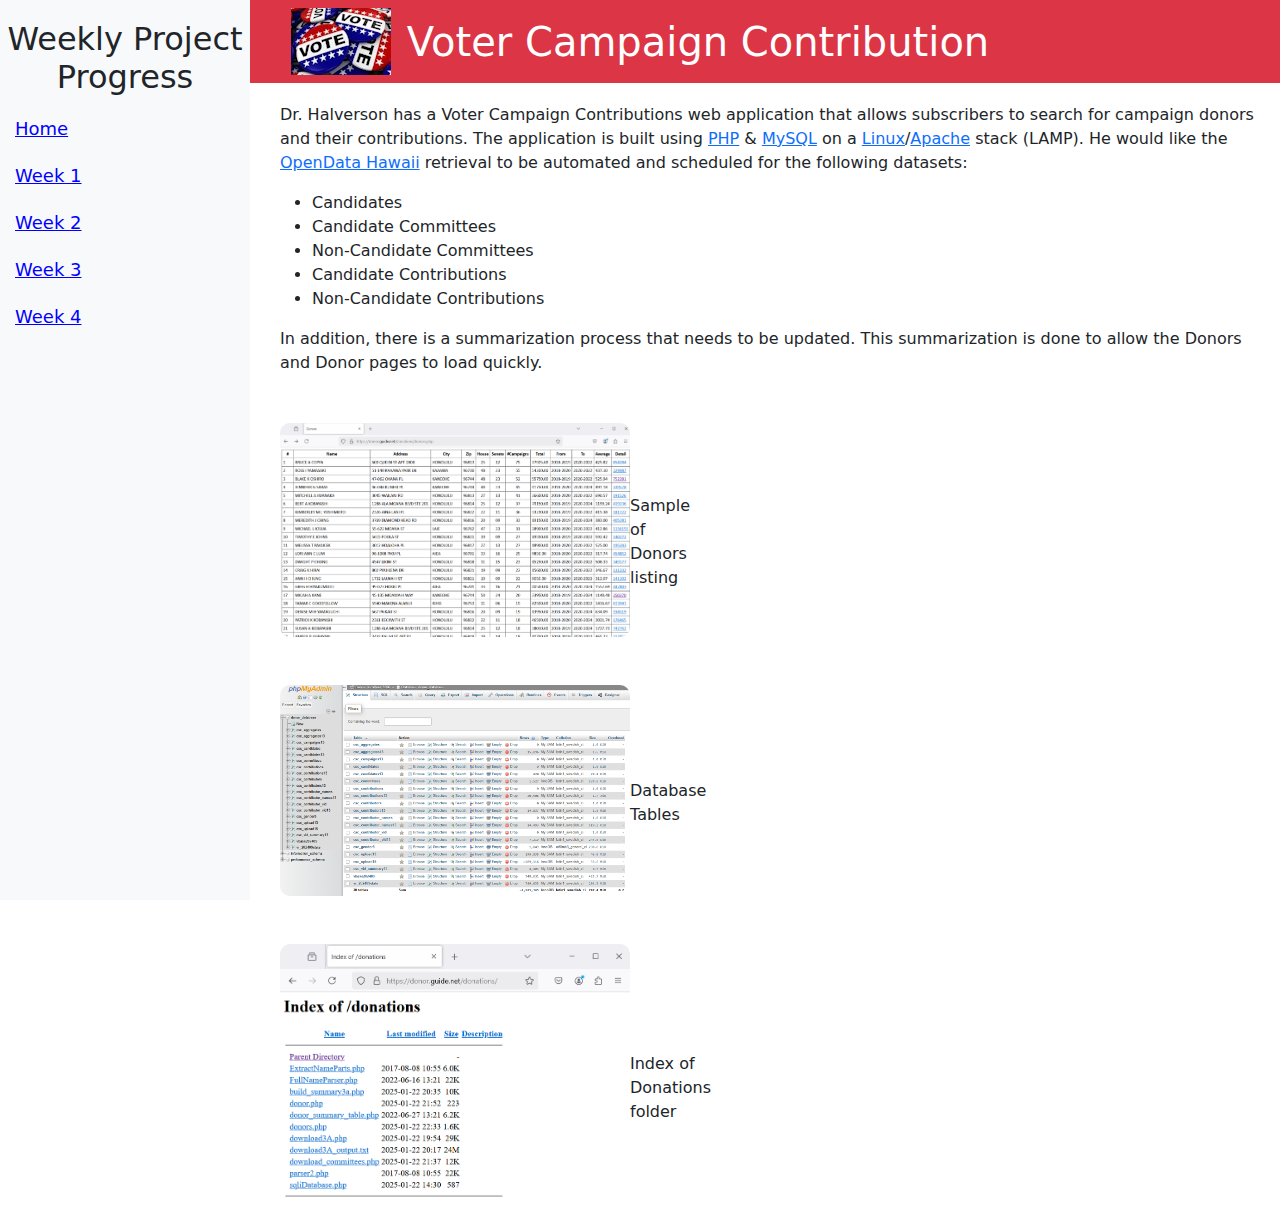
==== index.html @ 7c336065 "Updated content, need to continue to revise Look & Feel" ====
<!DOCTYPE html>
<html lang="en">
<head>
  <meta charset="UTF-8">
  <title>Voter Campaign Contribution</title>
  <meta name="viewport" content="width=device-width, initial-scale=1">
  <link href="https://cdn.jsdelivr.net/npm/bootstrap@5.2.3/dist/css/bootstrap.min.css" rel="stylesheet">
  <script src="https://cdn.jsdelivr.net/npm/bootstrap@5.2.3/dist/js/bootstrap.bundle.min.js"></script>
  <link rel="stylesheet" href="https://cdn.jsdelivr.net/npm/bootstrap-icons@1.10.3/font/bootstrap-icons.css">
  <link rel="stylesheet" href="style.css">
</head>
<body>

<nav id="topMenu" class="navbar navbar-light bg-danger">
  <div class="container-fluid d-flex justify-content-center align-items-center">
    <img src="vote1.jpg" alt="Vote" width="100" height="67" class="me-3">
    <h1 class="text-white m-0">Voter Campaign Contribution</h1>
  </div>
</nav>

<!-- Side Navigation Bar -->
<div class="sidenav">
  <h2 class="text-center">Weekly Project Progress</h2>
  <a href="index.html">Home</a>
  <a href="week_1.html">Week 1</a>
  <a href="week_2.html">Week 2</a>
  <a href="week_3.html">Week 3</a>
  <a href="week_4.html">Week 4</a>
  <!-- a href="week_5.html">Week 5</a -->
  <!-- Additional weeks can be added here -->
</div>

<!-- Main Content -->
<div class="main-content">
  <div class="project-description">
    <p>Dr. Halverson has a Voter Campaign Contributions web application that allows subscribers
      to search for campaign donors and their contributions. The application is built using
      <a href="https://www.php.net">PHP</a> & <a href="https://www.mysql.com/">MySQL</a> on a
      <a href="https://www.linux.org/">Linux</a>/<a href="https://www.apache.org/">Apache</a>
      stack (LAMP). He would like the <a href="https://opendata.hawaii.gov">OpenData Hawaii</a>
      retrieval to be automated and scheduled for the following datasets:</p>
    <ul>
      <li>Candidates</li>
      <li>Candidate Committees</li>
      <li>Non-Candidate Committees</li>
      <li>Candidate Contributions</li>
      <li>Non-Candidate Contributions</li>
    </ul>
    <p>In addition, there is a summarization process that needs to be updated. This summarization is done to allow the Donors and Donor pages to load quickly.</p>
  </div>
  <div class="image-container d-flex align-items-center mt-5">
    <img src="screenshot1.png" alt="Sample of Donors listing" class="img-fluid"><br />
    <caption>Sample of Donors listing</caption>
  </div>
  <div class="image-container d-flex align-items-center mt-5">
    <img src="screenshot2.png" alt="Database Tables" class="img-fluid"><br />
    <caption>Database Tables</caption>
  </div>
  <div class="image-container d-flex align-items-center mt-5">
    <img src="screenshot3.png" alt="Index of Donations folder" class="img-fluid"><br />
    <caption>Index of Donations folder</caption>
  </div>
</div>

</body>
</html>
---- style.css ----
.container {
    display: flex;
    justify-content: space-between; /* Ensures text left and image right */
    align-items: center; /* Aligns text and image vertically */
    flex-wrap: wrap; /* Ensures it remains responsive */
    gap: 30px; /* Adds space between text and image */
}

.content {
    flex: 1; /* Allows text to take more space */
    text-align: left;
}

.image-container {
    flex: 0.5; /* Makes image take up the right portion */
    max-width: 350px; /* Increases image size */
}

.image-container img {
    width: 100%; /* Ensures the image fills its container */
    height: auto;
    display: block;
    border-radius: 10px; /* Optional: adds rounded corners */
}
.sidenav {
    height: 100vh;
    width: 250px;
    position: fixed;
    top: 0;
    left: 0;
    background-color: #f8f9fa;
    padding-top: 20px;
}

.sidenav a {
    padding: 10px 15px;
    text-decoration: underline;
    font-size: 18px;
    color: blue;
    display: block;
}

.sidenav a:hover {
    background-color: #ddd;
}

.main-content {
    margin-left: 260px;
    padding: 20px;
}
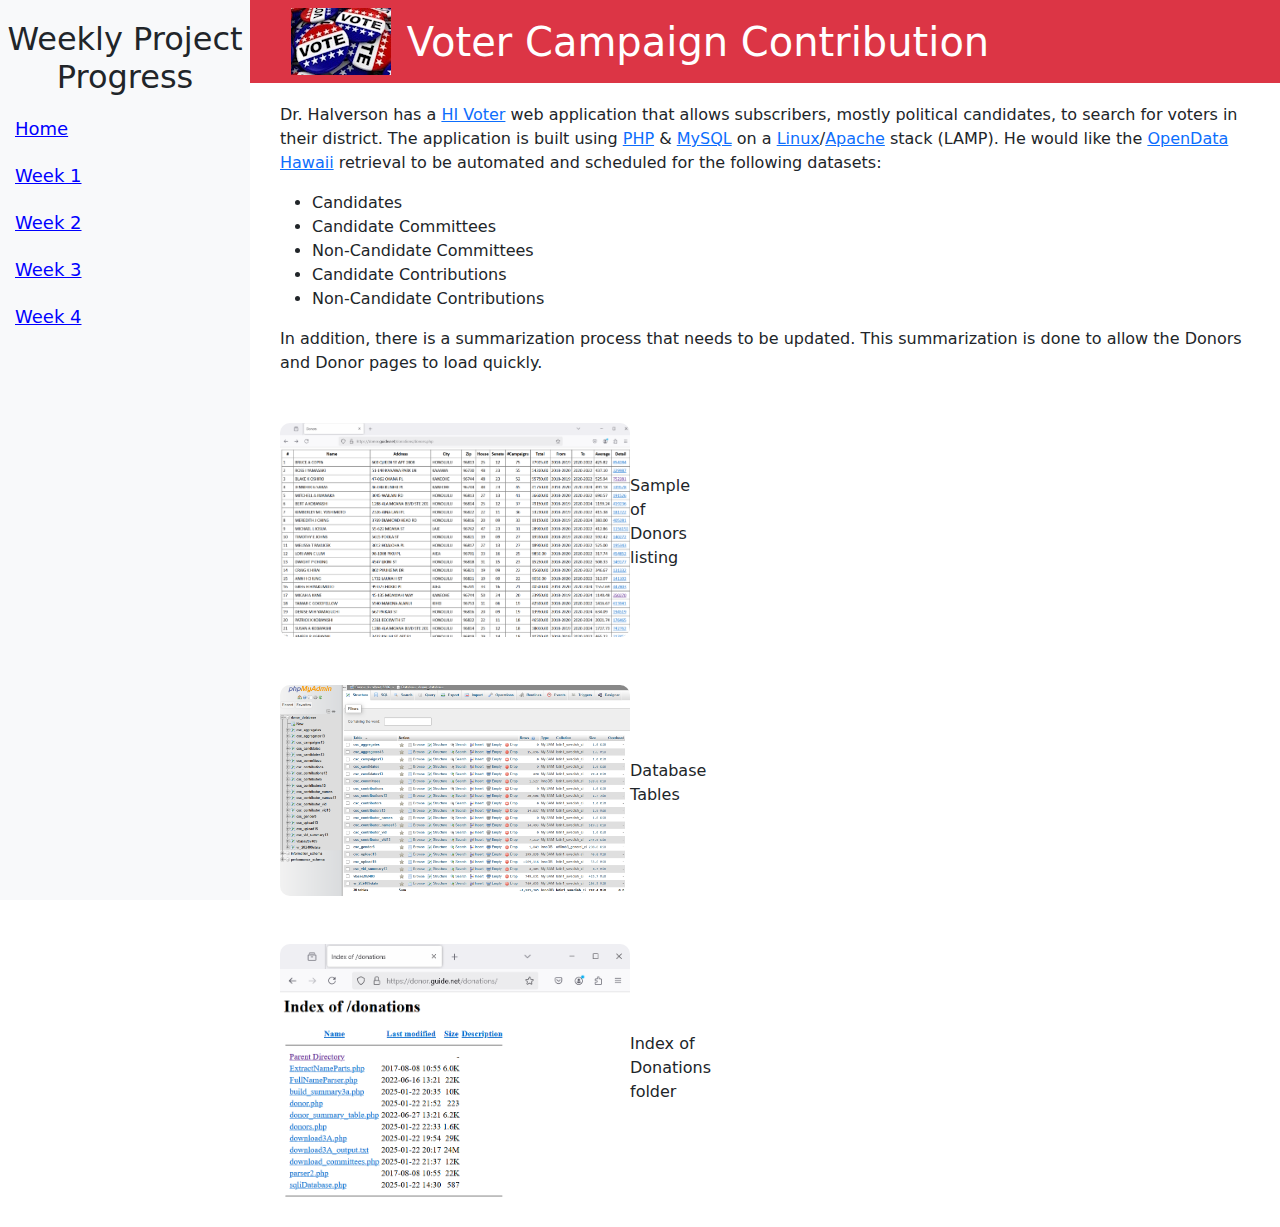
==== commit bf379c75: "Updated content, need to continue to revise Look & Feel" ====
--- a/index.html
+++ b/index.html
@@ -33,12 +33,13 @@
 <!-- Main Content -->
 <div class="main-content">
   <div class="project-description">
-    <p>Dr. Halverson has a Voter Campaign Contributions web application that allows subscribers
-      to search for campaign donors and their contributions. The application is built using
-      <a href="https://www.php.net">PHP</a> & <a href="https://www.mysql.com/">MySQL</a> on a
-      <a href="https://www.linux.org/">Linux</a>/<a href="https://www.apache.org/">Apache</a>
-      stack (LAMP). He would like the <a href="https://opendata.hawaii.gov">OpenData Hawaii</a>
-      retrieval to be automated and scheduled for the following datasets:</p>
+    <p>Dr. Halverson has a <a href="https://www.hivoter.com/">HI Voter</a>
+      web application that allows subscribers, mostly political candidates, to search for
+      voters in their district. The application is built using <a href="https://www.php.net">
+        PHP</a> & <a href="https://www.mysql.com/">MySQL</a> on a <a href="https://www.linux.org/">
+        Linux</a>/<a href="https://www.apache.org/">Apache</a> stack (LAMP). He would like the
+      <a href="https://opendata.hawaii.gov">OpenData Hawaii</a> retrieval to be automated and
+      scheduled for the following datasets:</p>
     <ul>
       <li>Candidates</li>
       <li>Candidate Committees</li>
@@ -46,19 +47,20 @@
       <li>Candidate Contributions</li>
       <li>Non-Candidate Contributions</li>
     </ul>
-    <p>In addition, there is a summarization process that needs to be updated. This summarization is done to allow the Donors and Donor pages to load quickly.</p>
+    <p>In addition, there is a summarization process that needs to be updated. This summarization
+      is done to allow the Donors and Donor pages to load quickly.</p>
   </div>
   <div class="image-container d-flex align-items-center mt-5">
     <img src="screenshot1.png" alt="Sample of Donors listing" class="img-fluid"><br />
-    <caption>Sample of Donors listing</caption>
+    <p>Sample of Donors listing</p>
   </div>
   <div class="image-container d-flex align-items-center mt-5">
     <img src="screenshot2.png" alt="Database Tables" class="img-fluid"><br />
-    <caption>Database Tables</caption>
+    <p>Database Tables</p>
   </div>
   <div class="image-container d-flex align-items-center mt-5">
     <img src="screenshot3.png" alt="Index of Donations folder" class="img-fluid"><br />
-    <caption>Index of Donations folder</caption>
+    <p>Index of Donations folder</p>
   </div>
 </div>
 
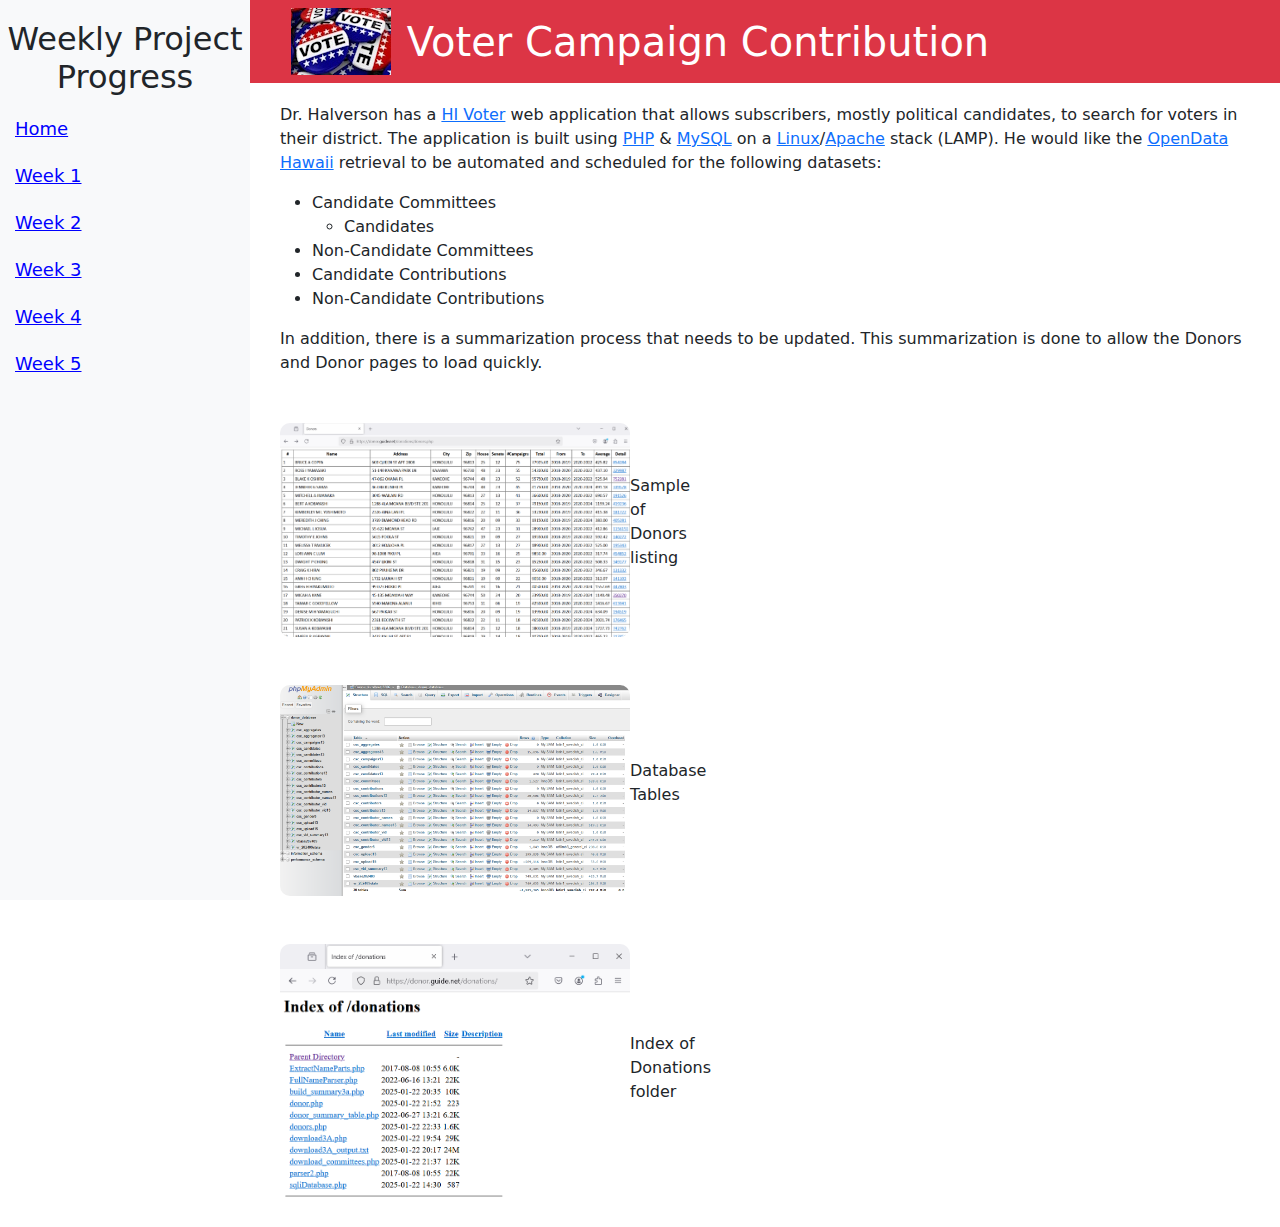
==== commit ef6a74be: "Updated content, need to continue to revise Look & Feel" ====
--- a/index.html
+++ b/index.html
@@ -26,7 +26,7 @@
   <a href="week_2.html">Week 2</a>
   <a href="week_3.html">Week 3</a>
   <a href="week_4.html">Week 4</a>
-  <!-- a href="week_5.html">Week 5</a -->
+  <a href="week_5.html">Week 5</a>
   <!-- Additional weeks can be added here -->
 </div>
 
@@ -41,8 +41,11 @@
       <a href="https://opendata.hawaii.gov">OpenData Hawaii</a> retrieval to be automated and
       scheduled for the following datasets:</p>
     <ul>
-      <li>Candidates</li>
-      <li>Candidate Committees</li>
+      <li>Candidate Committees
+        <ul>
+          <li>Candidates</li>
+        </ul>
+      </li>
       <li>Non-Candidate Committees</li>
       <li>Candidate Contributions</li>
       <li>Non-Candidate Contributions</li>
@@ -50,9 +53,10 @@
     <p>In addition, there is a summarization process that needs to be updated. This summarization
       is done to allow the Donors and Donor pages to load quickly.</p>
   </div>
-  <div class="image-container d-flex align-items-center mt-5">
-    <img src="screenshot1.png" alt="Sample of Donors listing" class="img-fluid"><br />
-    <p>Sample of Donors listing</p>
+  <div class="image-container d-flex align-items-center mt-5 w-100">
+    <img src="screenshot1.png" alt="Sample of Donors listing" class="img-fluid w-100">
+    <div class="content d-flex w-100"><p>Sample of Donors listing</p></div>
+
   </div>
   <div class="image-container d-flex align-items-center mt-5">
     <img src="screenshot2.png" alt="Database Tables" class="img-fluid"><br />
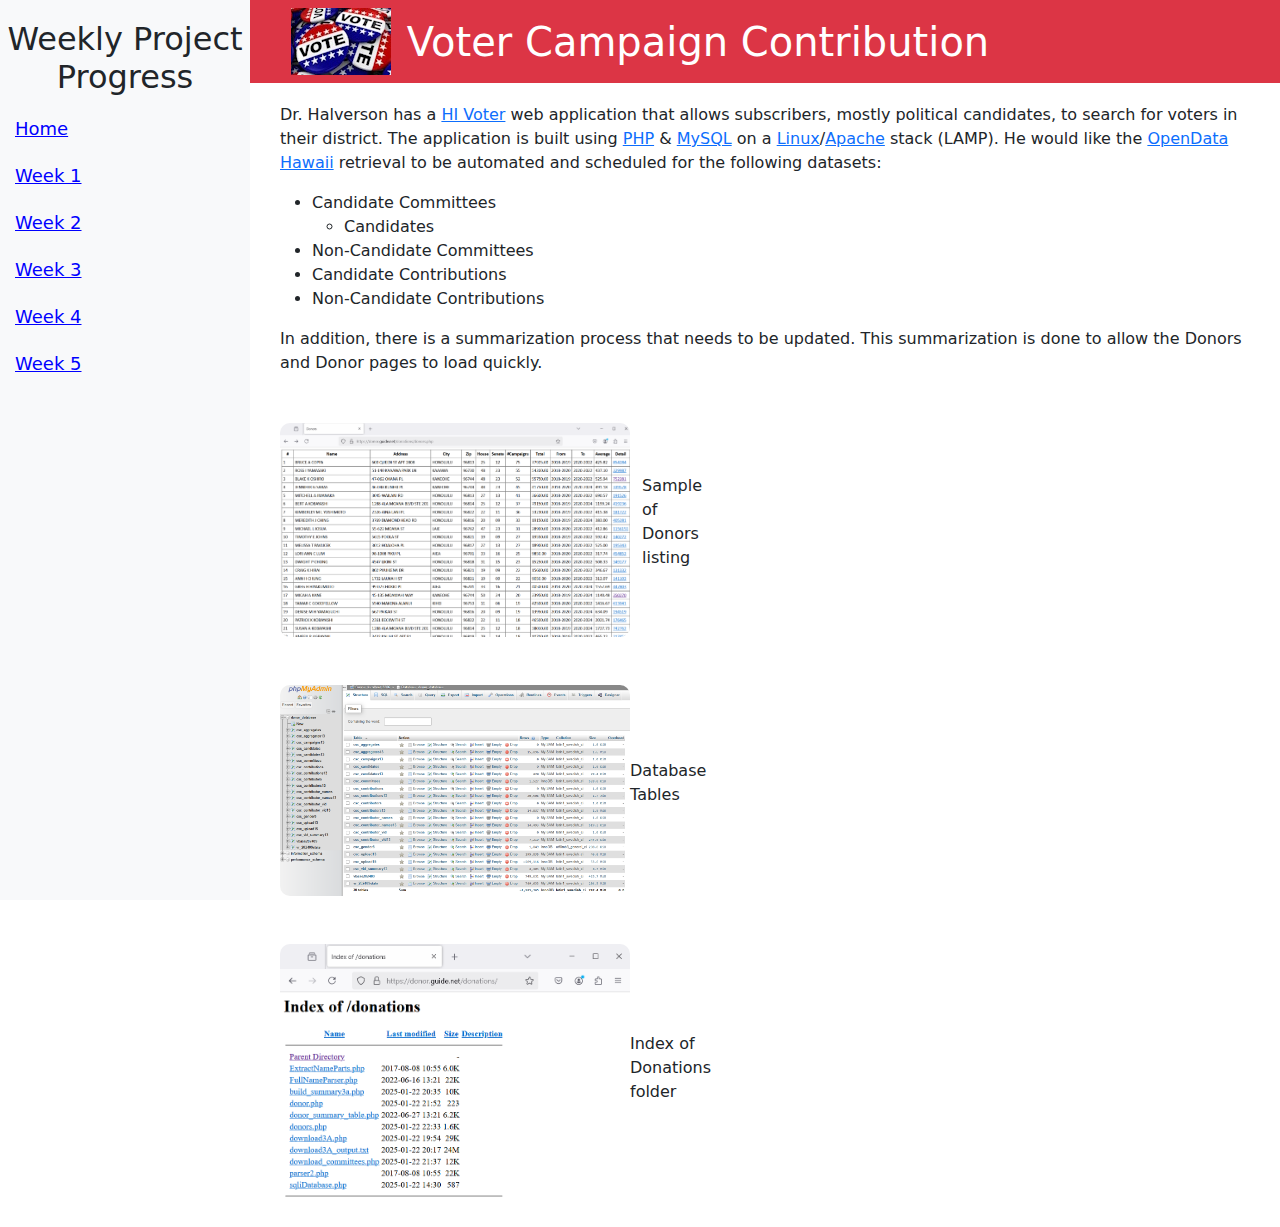
==== commit 3f49e145: "Updated content, need to continue to revise Look & Feel" ====
--- a/index.html
+++ b/index.html
@@ -27,7 +27,19 @@
   <a href="week_3.html">Week 3</a>
   <a href="week_4.html">Week 4</a>
   <a href="week_5.html">Week 5</a>
-  <!-- Additional weeks can be added here -->
+  <!-- Additional weeks can be added here
+  <a href="week_6.html">Week 6</a>
+  <a href="week_7.html">Week 7</a>
+  <a href="week_8.html">Week 8</a>
+  <a href="week_9.html">Week 9</a>
+  <a href="week_10.html">Week 10</a>
+  <a href="week_11.html">Week 11</a>
+  <a href="week_12.html">Week 12</a>
+  <a href="week_13.html">Week 13</a>
+  <a href="week_14.html">Week 14</a>
+  <a href="week_15.html">Week 15</a>
+  <a href="week_16.html">Week 16</a>
+  -->
 </div>
 
 <!-- Main Content -->
@@ -55,7 +67,7 @@
   </div>
   <div class="image-container d-flex align-items-center mt-5 w-100">
     <img src="screenshot1.png" alt="Sample of Donors listing" class="img-fluid w-100">
-    <div class="content d-flex w-100"><p>Sample of Donors listing</p></div>
+    <div class="container d-flex w-100"><p>Sample of Donors listing</p></div>
 
   </div>
   <div class="image-container d-flex align-items-center mt-5">
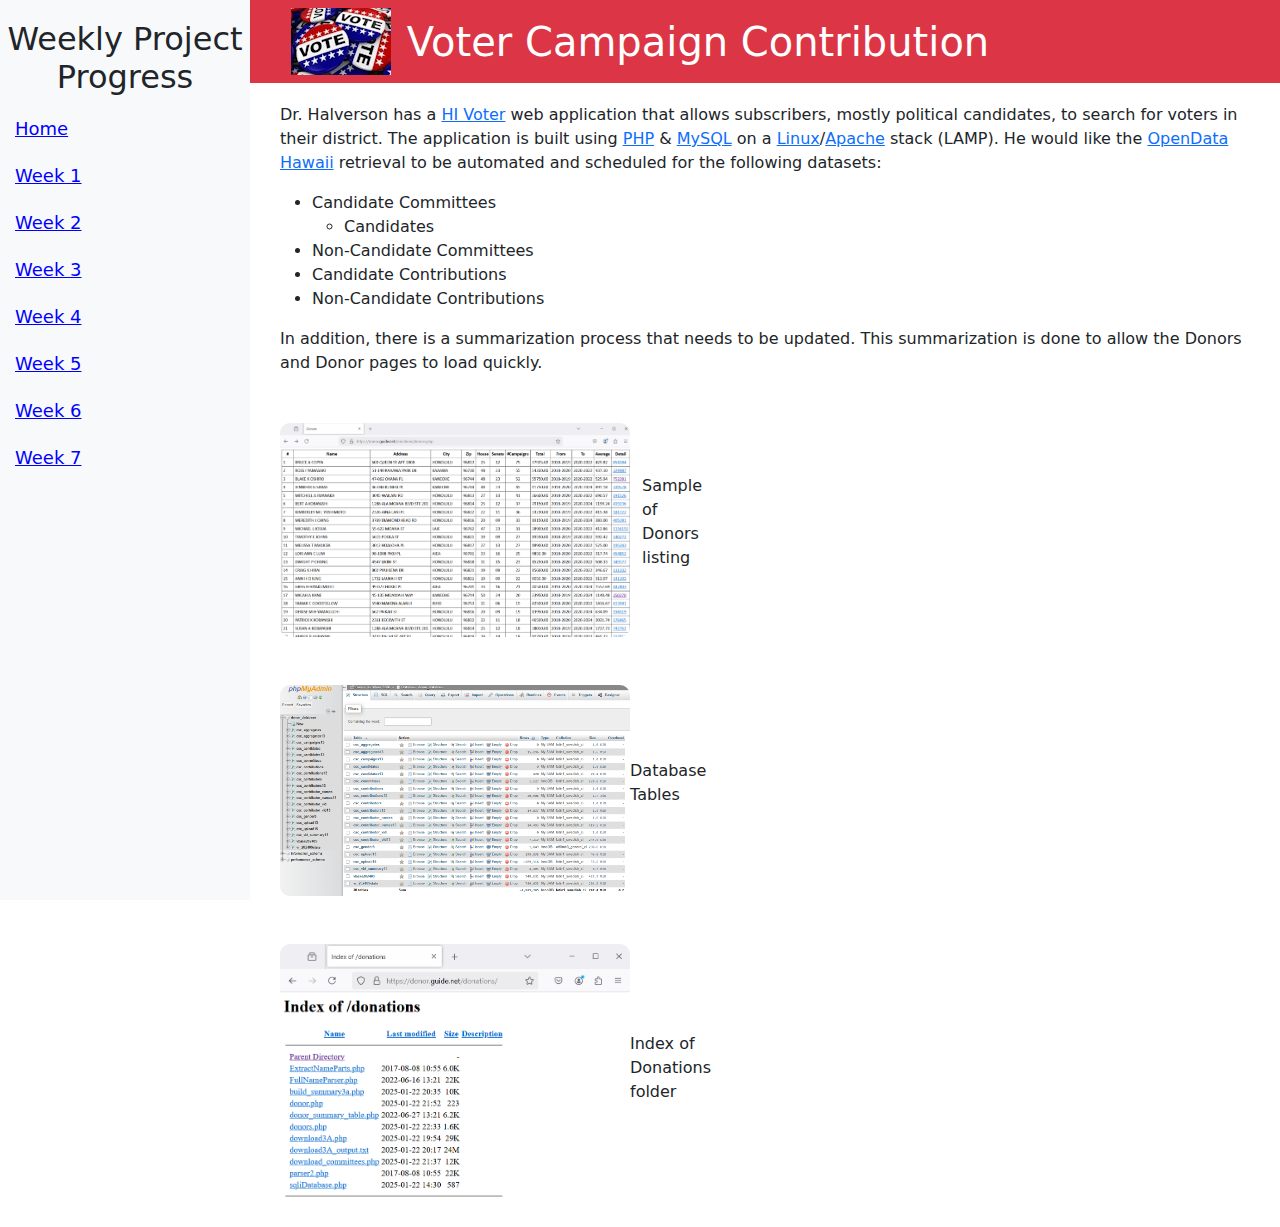
==== commit d61dc930: "Building out Week 6 and Week 7 content" ====
--- a/index.html
+++ b/index.html
@@ -27,9 +27,9 @@
   <a href="week_3.html">Week 3</a>
   <a href="week_4.html">Week 4</a>
   <a href="week_5.html">Week 5</a>
-  <!-- Additional weeks can be added here
   <a href="week_6.html">Week 6</a>
   <a href="week_7.html">Week 7</a>
+  <!-- Additional weeks can be added here
   <a href="week_8.html">Week 8</a>
   <a href="week_9.html">Week 9</a>
   <a href="week_10.html">Week 10</a>
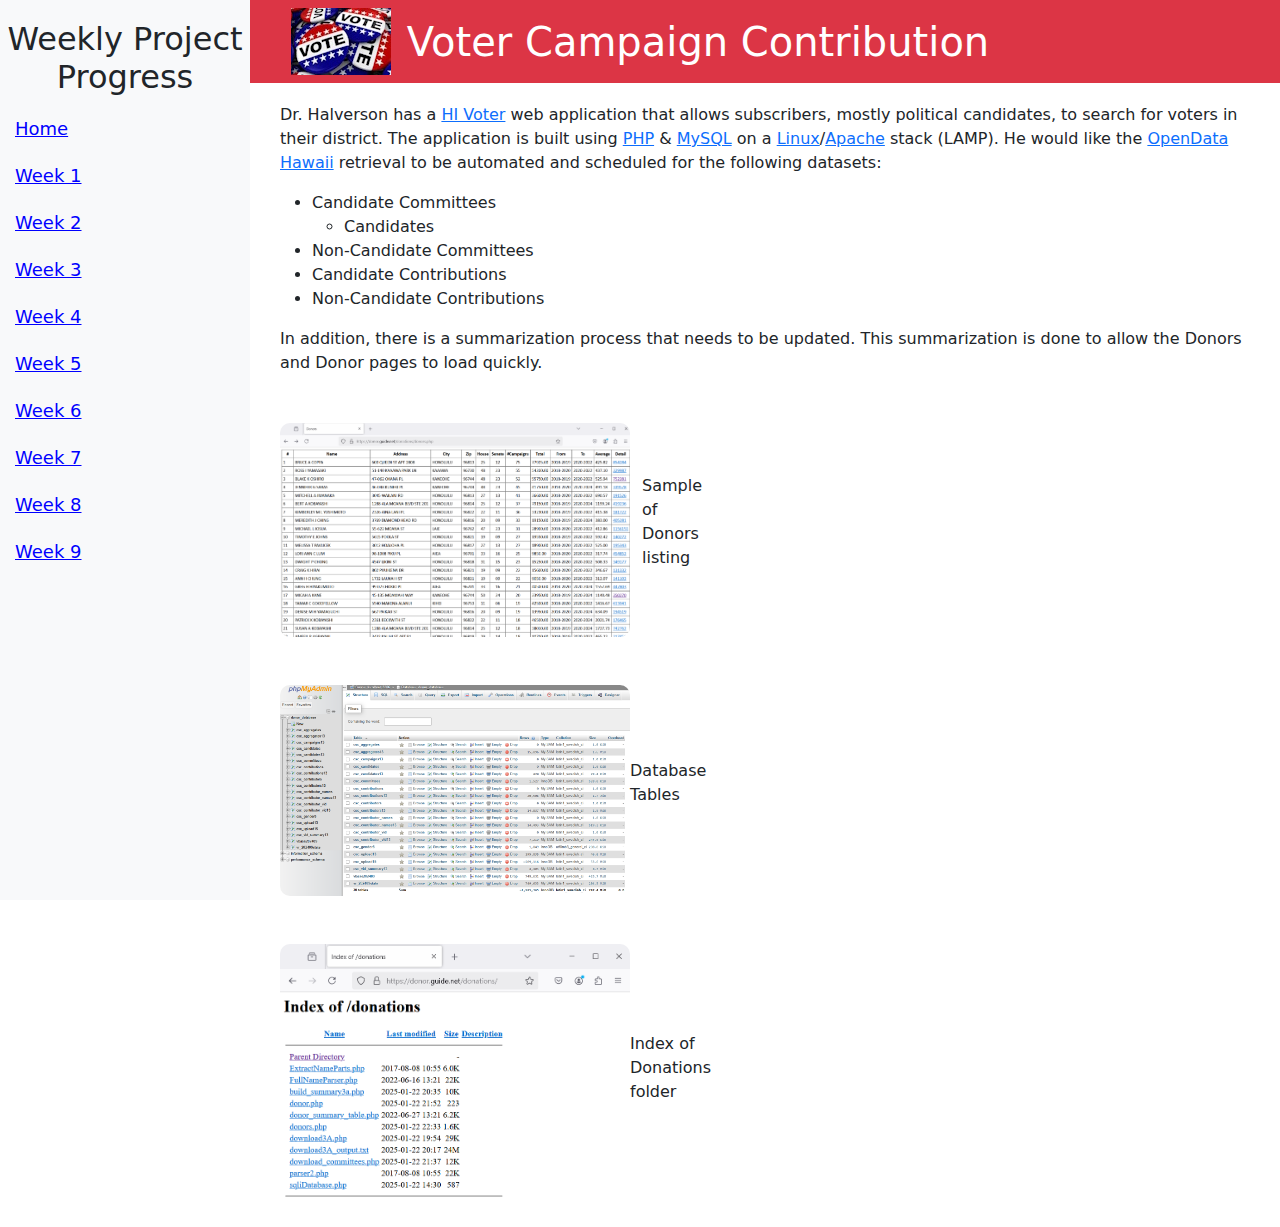
==== commit 8a1bfbef: "added week 8 and 9, included UML SVG Files from VCCApp project" ====
--- a/index.html
+++ b/index.html
@@ -29,9 +29,9 @@
   <a href="week_5.html">Week 5</a>
   <a href="week_6.html">Week 6</a>
   <a href="week_7.html">Week 7</a>
-  <!-- Additional weeks can be added here
   <a href="week_8.html">Week 8</a>
   <a href="week_9.html">Week 9</a>
+  <!-- Additional weeks can be added here
   <a href="week_10.html">Week 10</a>
   <a href="week_11.html">Week 11</a>
   <a href="week_12.html">Week 12</a>
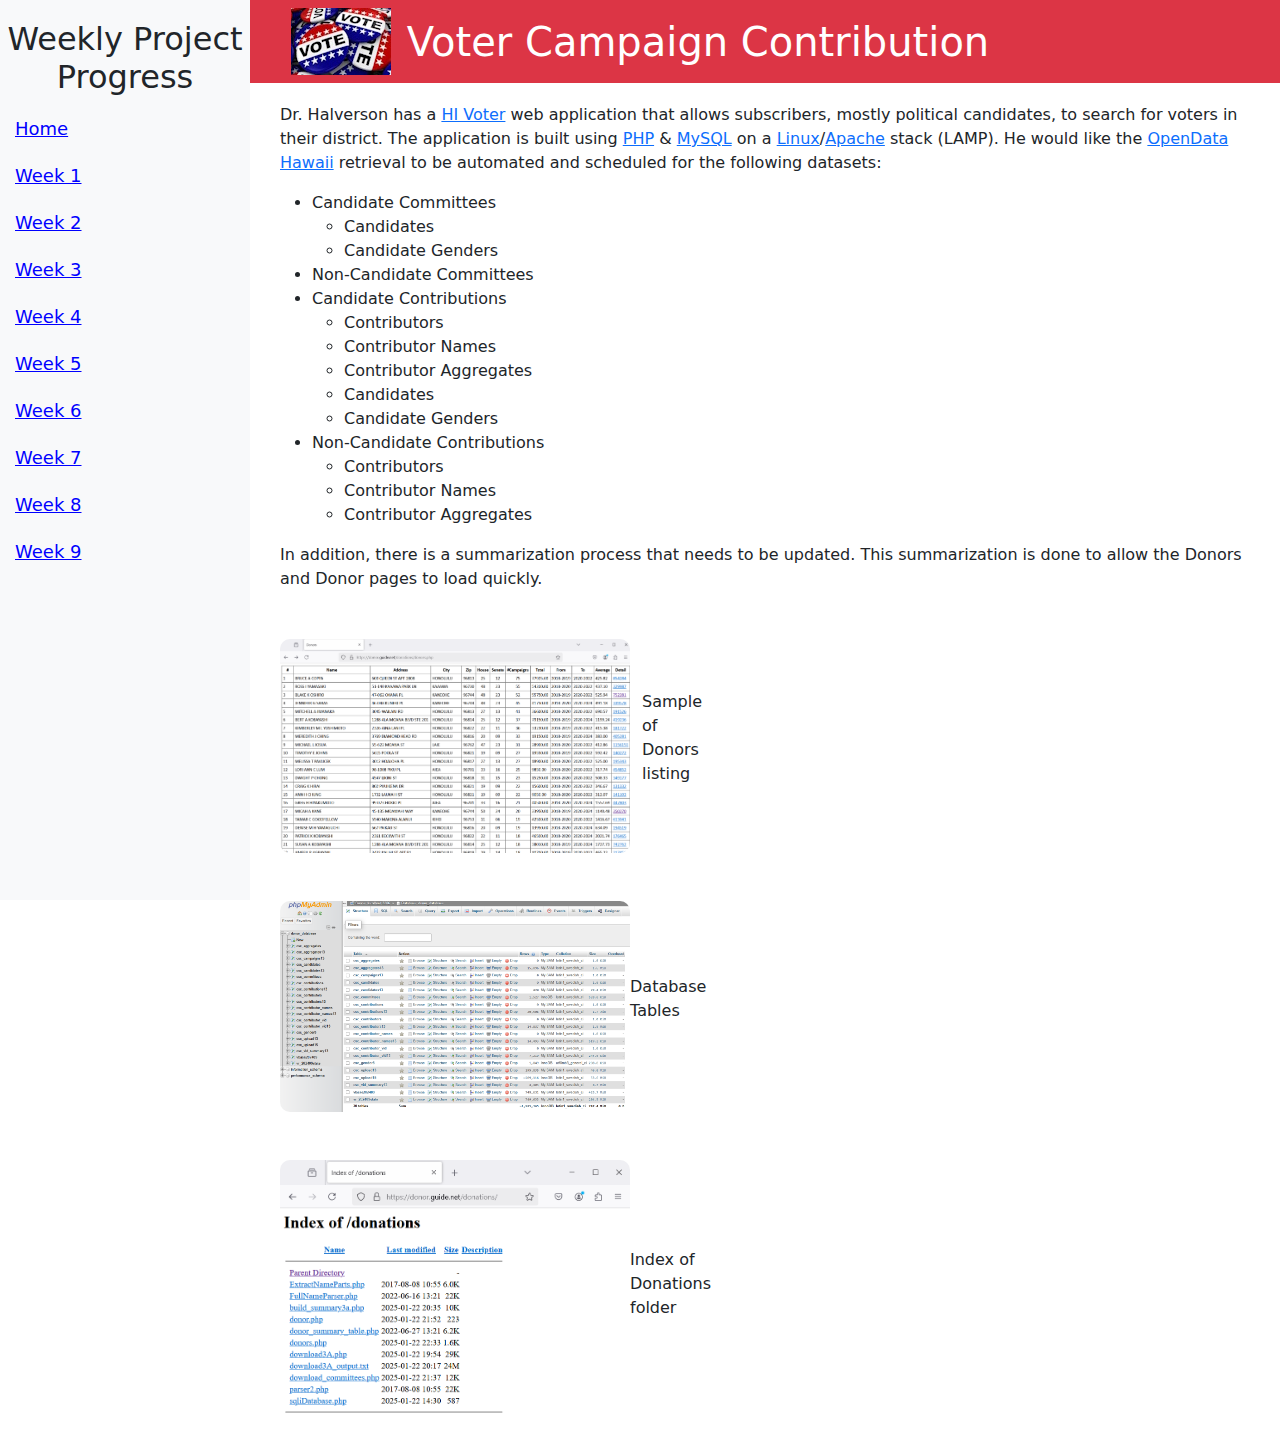
==== commit d21e2756: "addmg dtao;s" ====
--- a/index.html
+++ b/index.html
@@ -56,11 +56,26 @@
       <li>Candidate Committees
         <ul>
           <li>Candidates</li>
+          <li>Candidate Genders</li>
         </ul>
       </li>
       <li>Non-Candidate Committees</li>
-      <li>Candidate Contributions</li>
-      <li>Non-Candidate Contributions</li>
+      <li>Candidate Contributions
+        <ul>
+          <li>Contributors</li>
+          <li>Contributor Names</li>
+          <li>Contributor Aggregates</li>
+          <li>Candidates</li>
+          <li>Candidate Genders</li>
+        </ul>
+      </li>
+      <li>Non-Candidate Contributions
+        <ul>
+          <li>Contributors</li>
+          <li>Contributor Names</li>
+          <li>Contributor Aggregates</li>
+        </ul>
+      </li>
     </ul>
     <p>In addition, there is a summarization process that needs to be updated. This summarization
       is done to allow the Donors and Donor pages to load quickly.</p>
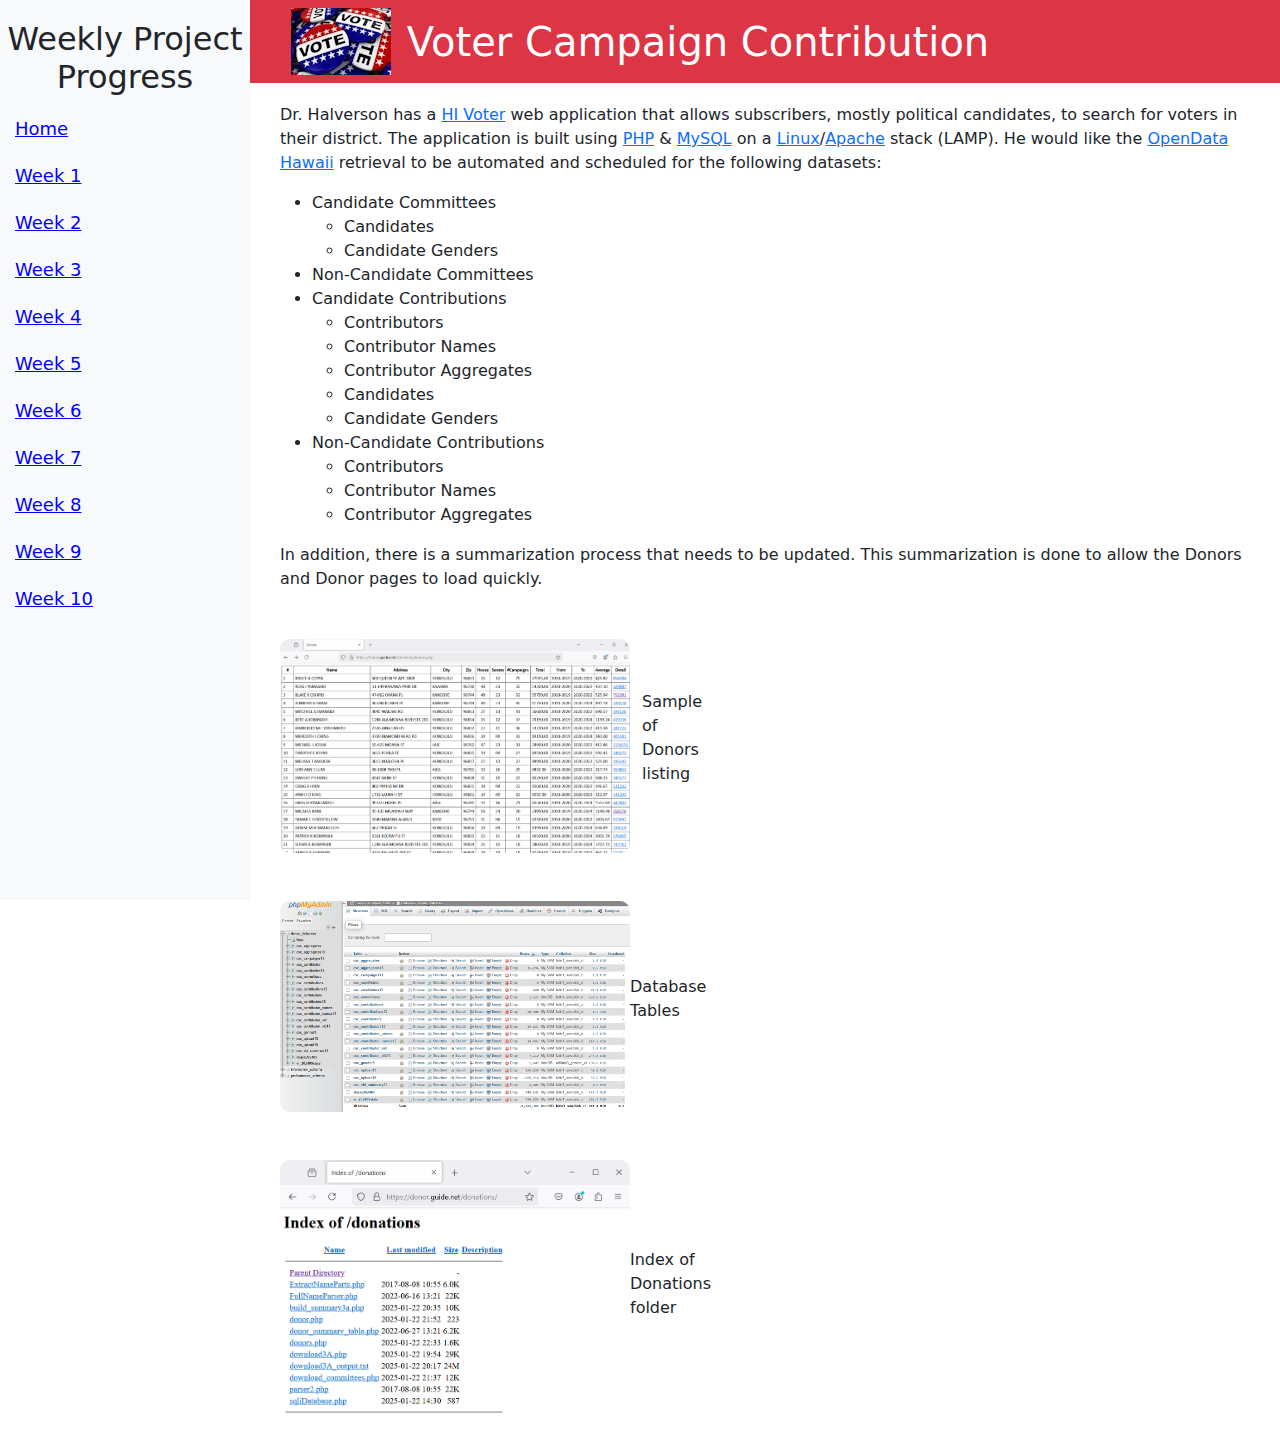
==== commit f7782628: "adding week 10" ====
--- a/index.html
+++ b/index.html
@@ -31,8 +31,8 @@
   <a href="week_7.html">Week 7</a>
   <a href="week_8.html">Week 8</a>
   <a href="week_9.html">Week 9</a>
+  <a href="week_10.html">Week 10</a>
   <!-- Additional weeks can be added here
-  <a href="week_10.html">Week 10</a>
   <a href="week_11.html">Week 11</a>
   <a href="week_12.html">Week 12</a>
   <a href="week_13.html">Week 13</a>
